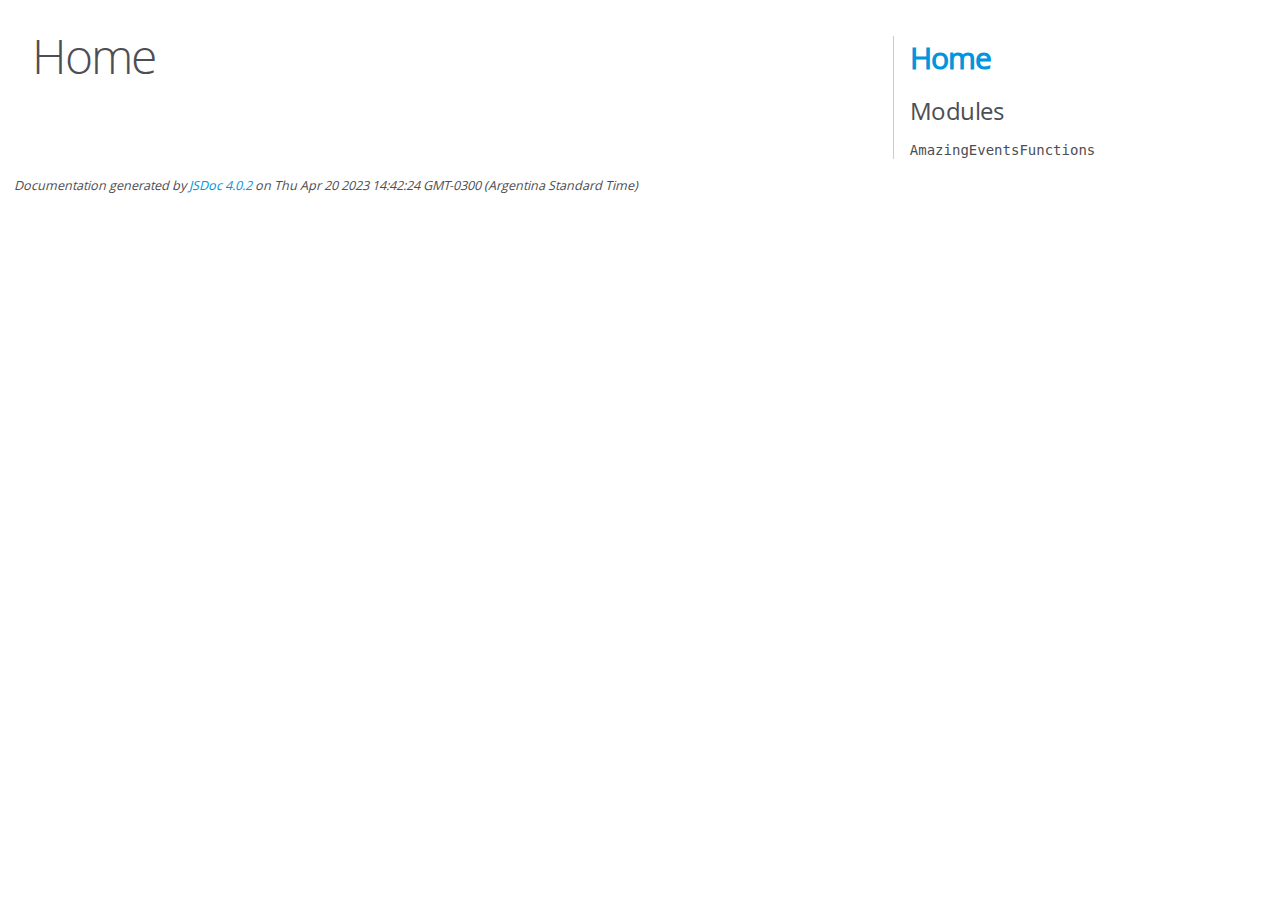
==== assets/js/out/index.html @ 017250ac "Documentacion con JSdoc" ====
<!DOCTYPE html>
<html lang="en">
<head>
    <meta charset="utf-8">
    <title>JSDoc: Home</title>

    <script src="scripts/prettify/prettify.js"> </script>
    <script src="scripts/prettify/lang-css.js"> </script>
    <!--[if lt IE 9]>
      <script src="//html5shiv.googlecode.com/svn/trunk/html5.js"></script>
    <![endif]-->
    <link type="text/css" rel="stylesheet" href="styles/prettify-tomorrow.css">
    <link type="text/css" rel="stylesheet" href="styles/jsdoc-default.css">
</head>

<body>

<div id="main">

    <h1 class="page-title">Home</h1>

    



    


    <h3> </h3>










    









</div>

<nav>
    <h2><a href="index.html">Home</a></h2><h3>Modules</h3><ul><li><a href="module-AmazingEventsFunctions.html">AmazingEventsFunctions</a></li></ul>
</nav>

<br class="clear">

<footer>
    Documentation generated by <a href="https://github.com/jsdoc/jsdoc">JSDoc 4.0.2</a> on Thu Apr 20 2023 14:42:24 GMT-0300 (Argentina Standard Time)
</footer>

<script> prettyPrint(); </script>
<script src="scripts/linenumber.js"> </script>
</body>
</html>
---- assets/js/out/styles/prettify-tomorrow.css ----
/* Tomorrow Theme */
/* Original theme - https://github.com/chriskempson/tomorrow-theme */
/* Pretty printing styles. Used with prettify.js. */
/* SPAN elements with the classes below are added by prettyprint. */
/* plain text */
.pln {
  color: #4d4d4c; }

@media screen {
  /* string content */
  .str {
    color: #718c00; }

  /* a keyword */
  .kwd {
    color: #8959a8; }

  /* a comment */
  .com {
    color: #8e908c; }

  /* a type name */
  .typ {
    color: #4271ae; }

  /* a literal value */
  .lit {
    color: #f5871f; }

  /* punctuation */
  .pun {
    color: #4d4d4c; }

  /* lisp open bracket */
  .opn {
    color: #4d4d4c; }

  /* lisp close bracket */
  .clo {
    color: #4d4d4c; }

  /* a markup tag name */
  .tag {
    color: #c82829; }

  /* a markup attribute name */
  .atn {
    color: #f5871f; }

  /* a markup attribute value */
  .atv {
    color: #3e999f; }

  /* a declaration */
  .dec {
    color: #f5871f; }

  /* a variable name */
  .var {
    color: #c82829; }

  /* a function name */
  .fun {
    color: #4271ae; } }
/* Use higher contrast and text-weight for printable form. */
@media print, projection {
  .str {
    color: #060; }

  .kwd {
    color: #006;
    font-weight: bold; }

  .com {
    color: #600;
    font-style: italic; }

  .typ {
    color: #404;
    font-weight: bold; }

  .lit {
    color: #044; }

  .pun, .opn, .clo {
    color: #440; }

  .tag {
    color: #006;
    font-weight: bold; }

  .atn {
    color: #404; }

  .atv {
    color: #060; } }
/* Style */
/*
pre.prettyprint {
  background: white;
  font-family: Consolas, Monaco, 'Andale Mono', monospace;
  font-size: 12px;
  line-height: 1.5;
  border: 1px solid #ccc;
  padding: 10px; }
*/

/* Specify class=linenums on a pre to get line numbering */
ol.linenums {
  margin-top: 0;
  margin-bottom: 0; }

/* IE indents via margin-left */
li.L0,
li.L1,
li.L2,
li.L3,
li.L4,
li.L5,
li.L6,
li.L7,
li.L8,
li.L9 {
  /* */ }

/* Alternate shading for lines */
li.L1,
li.L3,
li.L5,
li.L7,
li.L9 {
  /* */ }
---- assets/js/out/styles/jsdoc-default.css ----
@font-face {
    font-family: 'Open Sans';
    font-weight: normal;
    font-style: normal;
    src: url('../fonts/OpenSans-Regular-webfont.eot');
    src:
        local('Open Sans'),
        local('OpenSans'),
        url('../fonts/OpenSans-Regular-webfont.eot?#iefix') format('embedded-opentype'),
        url('../fonts/OpenSans-Regular-webfont.woff') format('woff'),
        url('../fonts/OpenSans-Regular-webfont.svg#open_sansregular') format('svg');
}

@font-face {
    font-family: 'Open Sans Light';
    font-weight: normal;
    font-style: normal;
    src: url('../fonts/OpenSans-Light-webfont.eot');
    src:
        local('Open Sans Light'),
        local('OpenSans Light'),
        url('../fonts/OpenSans-Light-webfont.eot?#iefix') format('embedded-opentype'),
        url('../fonts/OpenSans-Light-webfont.woff') format('woff'),
        url('../fonts/OpenSans-Light-webfont.svg#open_sanslight') format('svg');
}

html
{
    overflow: auto;
    background-color: #fff;
    font-size: 14px;
}

body
{
    font-family: 'Open Sans', sans-serif;
    line-height: 1.5;
    color: #4d4e53;
    background-color: white;
}

a, a:visited, a:active {
    color: #0095dd;
    text-decoration: none;
}

a:hover {
    text-decoration: underline;
}

header
{
    display: block;
    padding: 0px 4px;
}

tt, code, kbd, samp {
    font-family: Consolas, Monaco, 'Andale Mono', monospace;
}

.class-description {
    font-size: 130%;
    line-height: 140%;
    margin-bottom: 1em;
    margin-top: 1em;
}

.class-description:empty {
    margin: 0;
}

#main {
    float: left;
    width: 70%;
}

article dl {
    margin-bottom: 40px;
}

article img {
  max-width: 100%;
}

section
{
    display: block;
    background-color: #fff;
    padding: 12px 24px;
    border-bottom: 1px solid #ccc;
    margin-right: 30px;
}

.variation {
    display: none;
}

.signature-attributes {
    font-size: 60%;
    color: #aaa;
    font-style: italic;
    font-weight: lighter;
}

nav
{
    display: block;
    float: right;
    margin-top: 28px;
    width: 30%;
    box-sizing: border-box;
    border-left: 1px solid #ccc;
    padding-left: 16px;
}

nav ul {
    font-family: 'Lucida Grande', 'Lucida Sans Unicode', arial, sans-serif;
    font-size: 100%;
    line-height: 17px;
    padding: 0;
    margin: 0;
    list-style-type: none;
}

nav ul a, nav ul a:visited, nav ul a:active {
    font-family: Consolas, Monaco, 'Andale Mono', monospace;
    line-height: 18px;
    color: #4D4E53;
}

nav h3 {
    margin-top: 12px;
}

nav li {
    margin-top: 6px;
}

footer {
    display: block;
    padding: 6px;
    margin-top: 12px;
    font-style: italic;
    font-size: 90%;
}

h1, h2, h3, h4 {
    font-weight: 200;
    margin: 0;
}

h1
{
    font-family: 'Open Sans Light', sans-serif;
    font-size: 48px;
    letter-spacing: -2px;
    margin: 12px 24px 20px;
}

h2, h3.subsection-title
{
    font-size: 30px;
    font-weight: 700;
    letter-spacing: -1px;
    margin-bottom: 12px;
}

h3
{
    font-size: 24px;
    letter-spacing: -0.5px;
    margin-bottom: 12px;
}

h4
{
    font-size: 18px;
    letter-spacing: -0.33px;
    margin-bottom: 12px;
    color: #4d4e53;
}

h5, .container-overview .subsection-title
{
    font-size: 120%;
    font-weight: bold;
    letter-spacing: -0.01em;
    margin: 8px 0 3px 0;
}

h6
{
    font-size: 100%;
    letter-spacing: -0.01em;
    margin: 6px 0 3px 0;
    font-style: italic;
}

table
{
    border-spacing: 0;
    border: 0;
    border-collapse: collapse;
}

td, th
{
    border: 1px solid #ddd;
    margin: 0px;
    text-align: left;
    vertical-align: top;
    padding: 4px 6px;
    display: table-cell;
}

thead tr
{
    background-color: #ddd;
    font-weight: bold;
}

th { border-right: 1px solid #aaa; }
tr > th:last-child { border-right: 1px solid #ddd; }

.ancestors, .attribs { color: #999; }
.ancestors a, .attribs a
{
    color: #999 !important;
    text-decoration: none;
}

.clear
{
    clear: both;
}

.important
{
    font-weight: bold;
    color: #950B02;
}

.yes-def {
    text-indent: -1000px;
}

.type-signature {
    color: #aaa;
}

.name, .signature {
    font-family: Consolas, Monaco, 'Andale Mono', monospace;
}

.details { margin-top: 14px; border-left: 2px solid #DDD; }
.details dt { width: 120px; float: left; padding-left: 10px;  padding-top: 6px; }
.details dd { margin-left: 70px; }
.details ul { margin: 0; }
.details ul { list-style-type: none; }
.details li { margin-left: 30px; padding-top: 6px; }
.details pre.prettyprint { margin: 0 }
.details .object-value { padding-top: 0; }

.description {
    margin-bottom: 1em;
    margin-top: 1em;
}

.code-caption
{
    font-style: italic;
    font-size: 107%;
    margin: 0;
}

.source
{
    border: 1px solid #ddd;
    width: 80%;
    overflow: auto;
}

.prettyprint.source {
    width: inherit;
}

.source code
{
    font-size: 100%;
    line-height: 18px;
    display: block;
    padding: 4px 12px;
    margin: 0;
    background-color: #fff;
    color: #4D4E53;
}

.prettyprint code span.line
{
  display: inline-block;
}

.prettyprint.linenums
{
  padding-left: 70px;
  -webkit-user-select: none;
  -moz-user-select: none;
  -ms-user-select: none;
  user-select: none;
}

.prettyprint.linenums ol
{
  padding-left: 0;
}

.prettyprint.linenums li
{
  border-left: 3px #ddd solid;
}

.prettyprint.linenums li.selected,
.prettyprint.linenums li.selected *
{
  background-color: lightyellow;
}

.prettyprint.linenums li *
{
  -webkit-user-select: text;
  -moz-user-select: text;
  -ms-user-select: text;
  user-select: text;
}

.params .name, .props .name, .name code {
    color: #4D4E53;
    font-family: Consolas, Monaco, 'Andale Mono', monospace;
    font-size: 100%;
}

.params td.description > p:first-child,
.props td.description > p:first-child
{
    margin-top: 0;
    padding-top: 0;
}

.params td.description > p:last-child,
.props td.description > p:last-child
{
    margin-bottom: 0;
    padding-bottom: 0;
}

.disabled {
    color: #454545;
}
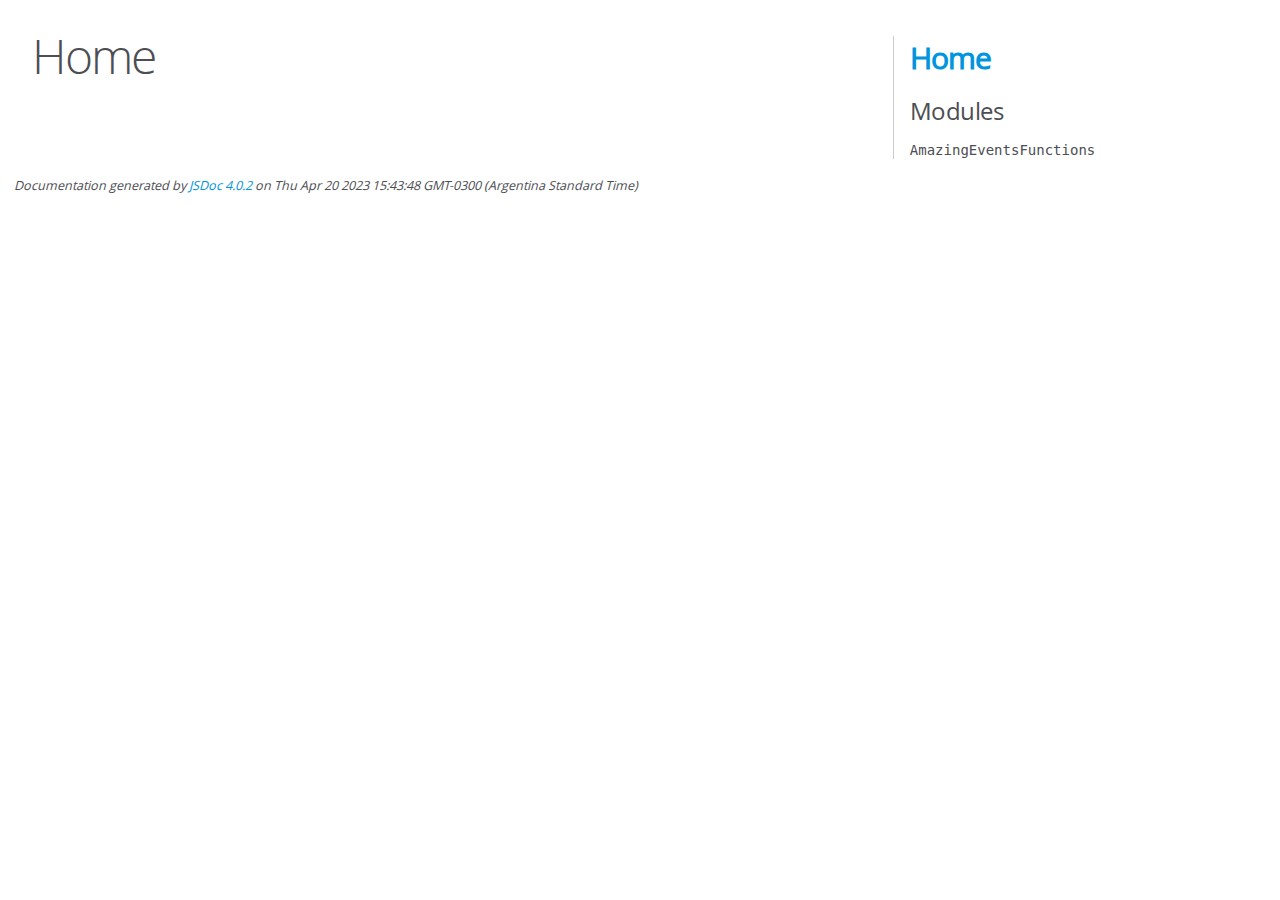
==== commit 54f33414: "Cambios en stats" ====
--- a/assets/js/out/index.html
+++ b/assets/js/out/index.html
@@ -56,7 +56,7 @@
 <br class="clear">
 
 <footer>
-    Documentation generated by <a href="https://github.com/jsdoc/jsdoc">JSDoc 4.0.2</a> on Thu Apr 20 2023 14:42:24 GMT-0300 (Argentina Standard Time)
+    Documentation generated by <a href="https://github.com/jsdoc/jsdoc">JSDoc 4.0.2</a> on Thu Apr 20 2023 15:43:48 GMT-0300 (Argentina Standard Time)
 </footer>
 
 <script> prettyPrint(); </script>
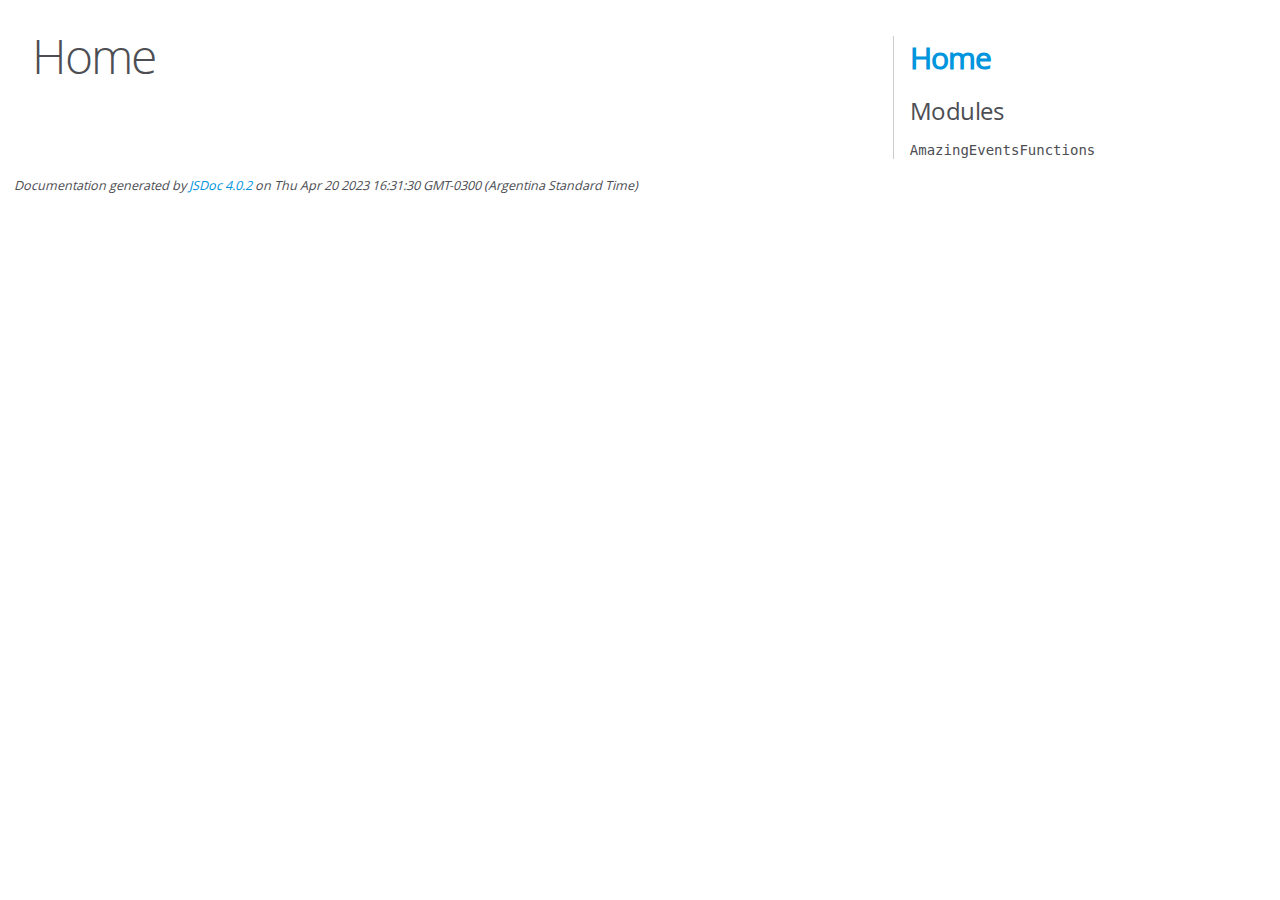
==== commit 904c896d: "Fixed: Calculo en la primera tabla" ====
--- a/assets/js/out/index.html
+++ b/assets/js/out/index.html
@@ -56,7 +56,7 @@
 <br class="clear">
 
 <footer>
-    Documentation generated by <a href="https://github.com/jsdoc/jsdoc">JSDoc 4.0.2</a> on Thu Apr 20 2023 15:43:48 GMT-0300 (Argentina Standard Time)
+    Documentation generated by <a href="https://github.com/jsdoc/jsdoc">JSDoc 4.0.2</a> on Thu Apr 20 2023 16:31:30 GMT-0300 (Argentina Standard Time)
 </footer>
 
 <script> prettyPrint(); </script>
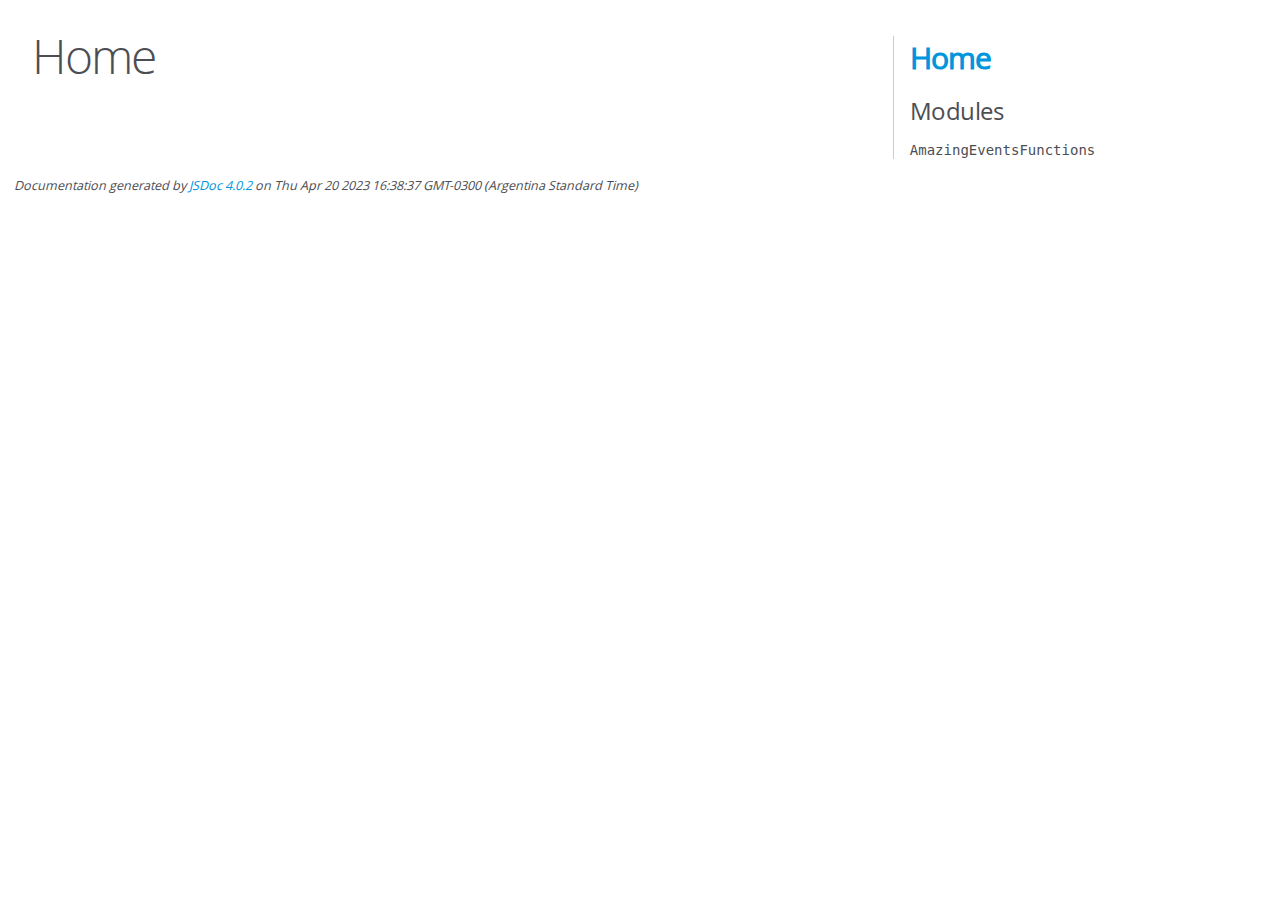
==== commit a2975aed: "documentacion" ====
--- a/assets/js/out/index.html
+++ b/assets/js/out/index.html
@@ -56,7 +56,7 @@
 <br class="clear">
 
 <footer>
-    Documentation generated by <a href="https://github.com/jsdoc/jsdoc">JSDoc 4.0.2</a> on Thu Apr 20 2023 16:31:30 GMT-0300 (Argentina Standard Time)
+    Documentation generated by <a href="https://github.com/jsdoc/jsdoc">JSDoc 4.0.2</a> on Thu Apr 20 2023 16:38:37 GMT-0300 (Argentina Standard Time)
 </footer>
 
 <script> prettyPrint(); </script>
